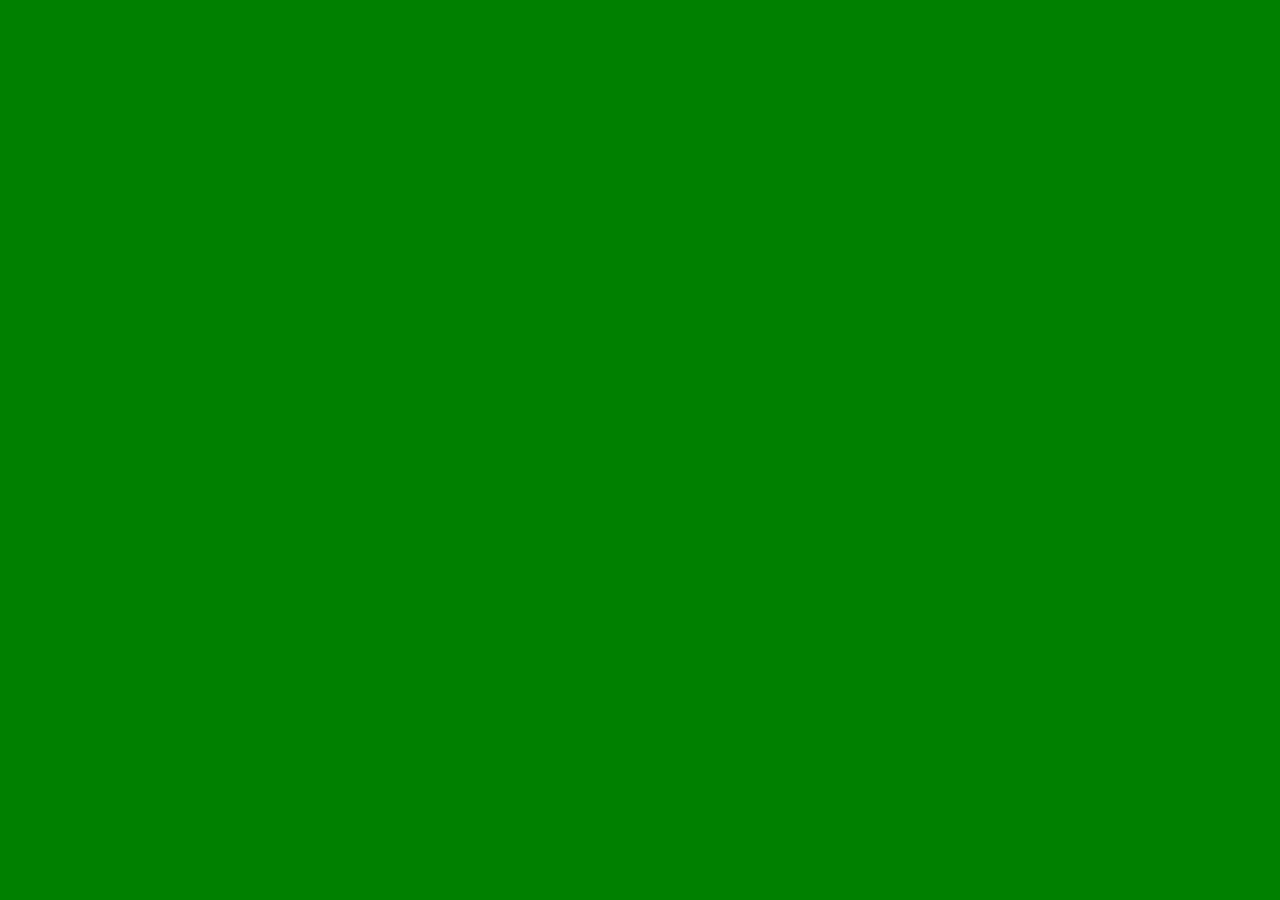
==== index.html @ 5fe60378 "폴더만들기+html만들기" ====
<!DOCTYPE html>
<html lang="en">
  <head>
    <meta charset="UTF-8">
    <meta name="viewport" content="width=device-width, initial-scale=1.0">
    <meta http-equiv="X-UA-Compatible" content="ie=edge">
    <title>Box Model</title>
  <style>
  body{
    background-color: green;
  }
  @media screen and (min-width:320px) and (max-width:640px){

    body{
      background-color:blue;
        }
    }
  </style>
  </head>
  <body>

</body>
</html>
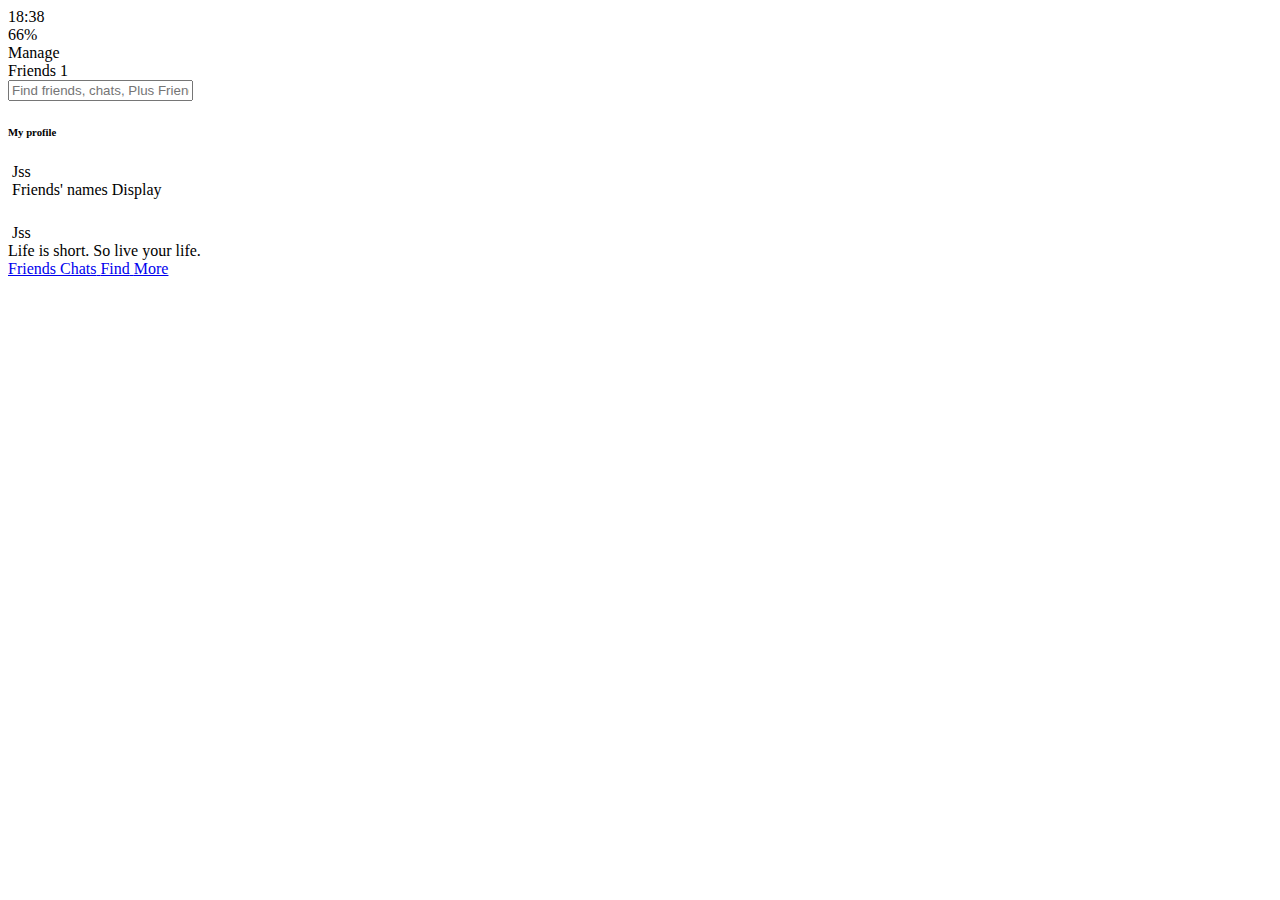
==== commit ef3afa67: "chats is done" ====
--- a/index.html
+++ b/index.html
@@ -1,23 +1,94 @@
 <!DOCTYPE html>
 <html lang="en">
-  <head>
-    <meta charset="UTF-8">
-    <meta name="viewport" content="width=device-width, initial-scale=1.0">
-    <meta http-equiv="X-UA-Compatible" content="ie=edge">
-    <title>Box Model</title>
-  <style>
-  body{
-    background-color: green;
-  }
-  @media screen and (min-width:320px) and (max-width:640px){
-
-    body{
-      background-color:blue;
-        }
-    }
-  </style>
-  </head>
-  <body>
-
+<head>
+  <meta charset="UTF-8">
+  <meta name="viewport" content="width=device-width, initial-scale=1.0">
+  <meta http-equiv="X-UA-Compatible" content="ie=edge">
+  <link rel="stylesheet" href="https://use.fontawesome.com/releases/v5.0.13/css/all.css" integrity="sha384-DNOHZ68U8hZfKXOrtjWvjxusGo9WQnrNx2sqG0tfsghAvtVlRW3tvkXWZh58N9jp" crossorigin="anonymous">
+  <title>Friends</title>
+</head>
+<body>
+  <header>
+    <div class="header__top">
+      <div class="header__cloumn">
+        <i class="fas fa-fighter-jet"></i>
+        <i class="fas fa-wifi"></i>
+      </div>
+      <div class="header__cloumn">
+        <span class="header__time">18:38</span>
+      </div>
+      <div class="header__cloumn">
+        <i class="far fa-moon"></i>
+        <i class="fab fa-bluetooth-b"></i>
+        <span class="header__battery">66% <i class="fas fa-battery-full"></i></span>
+      </div>
+    </div>
+    <div class="header__bottom">
+      <div class="header__cloumn">
+        <span class="header__text">Manage</span>
+      </div>
+      <div class="header__column">
+        <span class="header__text">Friends <span class="header__number">1</span></span>
+      </div>
+      <div class="header__column">
+        <i class="fas fa-cog"></i>
+      </div>
+    </div>
+  </header>
+  <main class="fiends">
+    <div class="search-bar">
+      <i class="fa fa-search"></i>
+      <input type="text" placeholder="Find friends, chats, Plus Friends"
+    </div>
+    <section class="friends__section">
+      <header class="friends__section-header">
+        <h6 class="friends__section-title">My profile</h6>
+      </header>
+      <div class="friends__section-rows">
+        <div class="friends__section-row">
+          <img src="" alt="">
+          <span class="frineds__section-name">Jss</span>
+        </div>
+        <div class="friends__section-row">
+          <img src="" alt="">
+          <span class="frineds__section-name">Friends' names Display</span>
+        </div>
+      </div>
+    </section>
+    <section class="friends__section">
+      <header class="friends__section-header">
+        <h6 class="friends__section-title"></h6>
+      </header>
+      <div class="friends__section-rows">
+        <div class="friends__section-row">
+          <div class="friends__section-column">
+            <img src="" alt="">
+            <span class="frineds__section-name">Jss</span>
+          </div>
+          <span class="friends__section-tagline">
+            Life is short. So live your life.
+          </span>
+        </div>
+      </div>
+    </section>
+  </main>
+  <nav class="tab-bar">
+    <a href="index.html" class="tab-bar__tab tab-bar__tab selected">
+      <i class="fa fa-user"></i>
+      <span class="tab-bar__title">Friends</span>
+    </a>
+    <a href="chats.html" class="tab-bar__tab">
+      <i class="fa fa-comment"></i>
+      <span class="tab-bar__title">Chats</span>
+    </a>
+    <a href="find.html" class="tab-bar__tab">
+      <i class="fa fa-search"></i>
+      <span class="tab-bar__title">Find</span>
+    </a>
+    <a href="more.html" class="tab-bar__tab">
+      <i class="fas fa-ellipsis-h"></i>
+      <span class="tab-bar__title">More</span>
+    </a>
+  </nav>
 </body>
 </html>
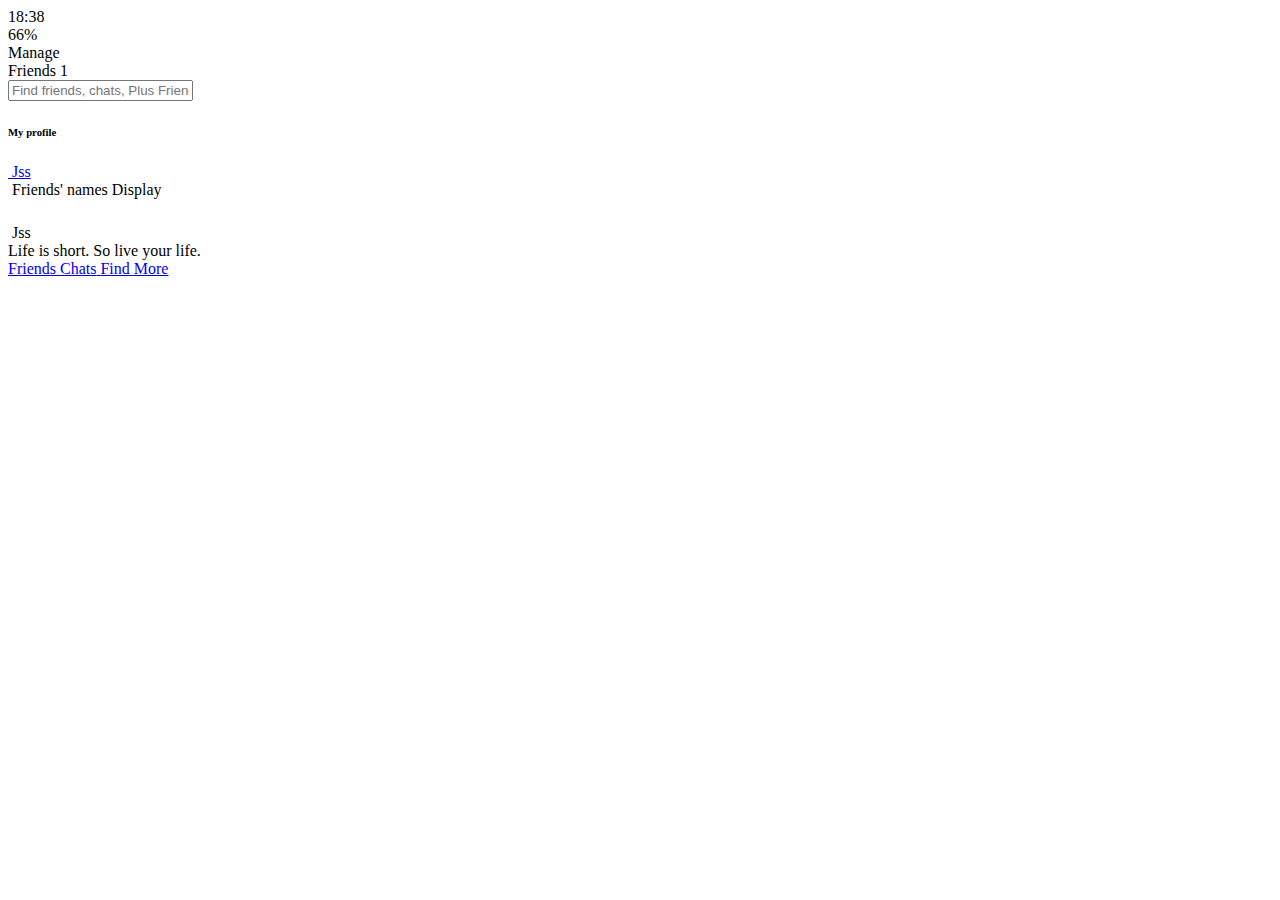
==== commit 698d8e2b: "html done" ====
--- a/index.html
+++ b/index.html
@@ -46,11 +46,13 @@
       </header>
       <div class="friends__section-rows">
         <div class="friends__section-row">
-          <img src="" alt="">
-          <span class="frineds__section-name">Jss</span>
+          <a href="profile.html">
+            <img src="images/avatar.jpg" alt="">
+            <span class="frineds__section-name">Jss</span>
+          </a>
         </div>
         <div class="friends__section-row">
-          <img src="" alt="">
+          <img src="images/avatar.jpg" alt="">
           <span class="frineds__section-name">Friends' names Display</span>
         </div>
       </div>
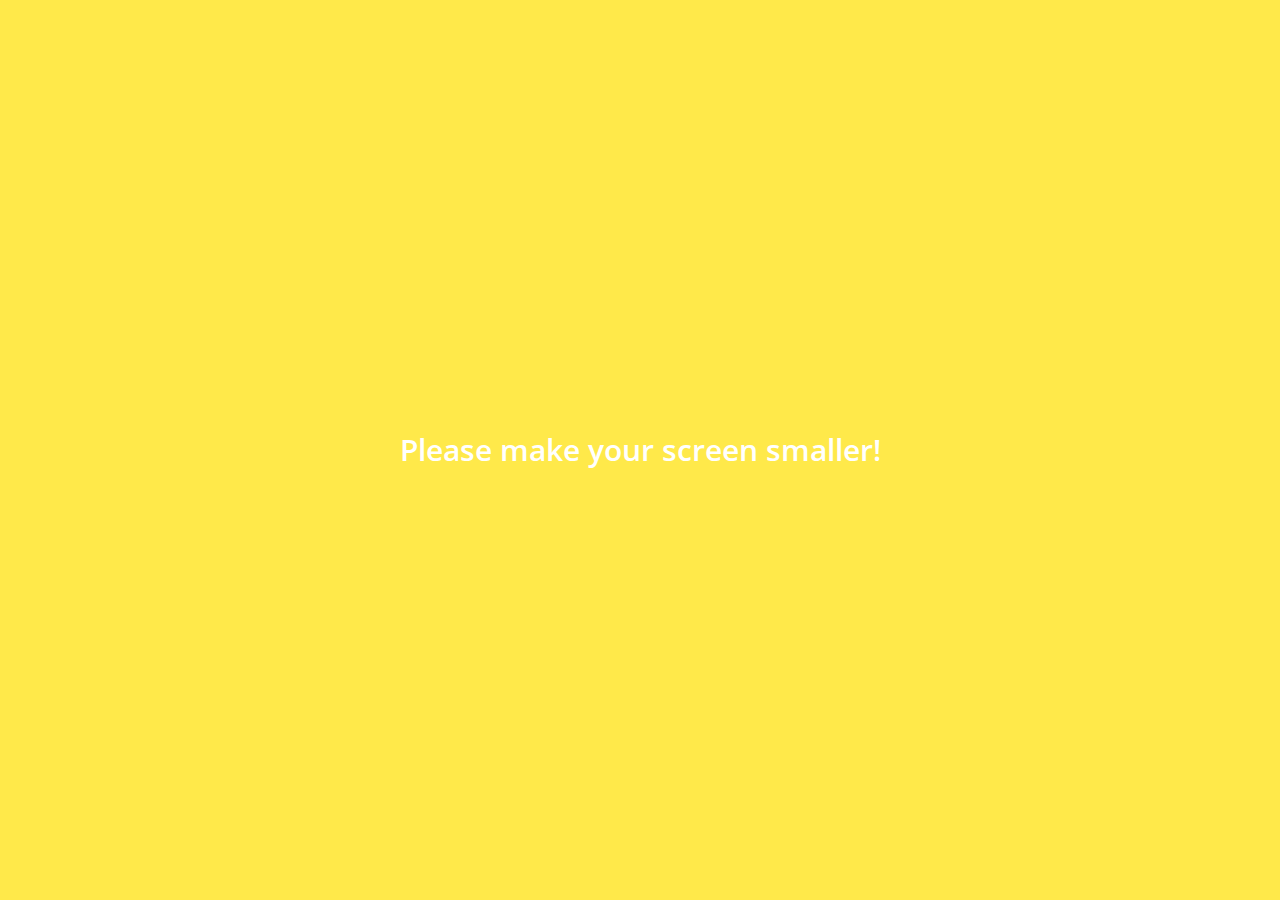
==== commit 563d534d: "the-end" ====
--- a/index.html
+++ b/index.html
@@ -6,25 +6,26 @@
   <meta http-equiv="X-UA-Compatible" content="ie=edge">
   <link rel="stylesheet" href="https://use.fontawesome.com/releases/v5.0.13/css/all.css" integrity="sha384-DNOHZ68U8hZfKXOrtjWvjxusGo9WQnrNx2sqG0tfsghAvtVlRW3tvkXWZh58N9jp" crossorigin="anonymous">
   <title>Friends</title>
+  <link rel="stylesheet" href="css/style.css">
 </head>
 <body>
-  <header>
+  <header class="top-header">
     <div class="header__top">
-      <div class="header__cloumn">
+      <div class="header__column">
         <i class="fas fa-fighter-jet"></i>
         <i class="fas fa-wifi"></i>
       </div>
-      <div class="header__cloumn">
+      <div class="header__column">
         <span class="header__time">18:38</span>
       </div>
-      <div class="header__cloumn">
+      <div class="header__column">
         <i class="far fa-moon"></i>
         <i class="fab fa-bluetooth-b"></i>
         <span class="header__battery">66% <i class="fas fa-battery-full"></i></span>
       </div>
     </div>
     <div class="header__bottom">
-      <div class="header__cloumn">
+      <div class="header__column">
         <span class="header__text">Manage</span>
       </div>
       <div class="header__column">
@@ -38,7 +39,7 @@
   <main class="fiends">
     <div class="search-bar">
       <i class="fa fa-search"></i>
-      <input type="text" placeholder="Find friends, chats, Plus Friends"
+      <input type="text" placeholder="Find friends, chats, Plus Friends">
     </div>
     <section class="friends__section">
       <header class="friends__section-header">
@@ -46,25 +47,25 @@
       </header>
       <div class="friends__section-rows">
         <div class="friends__section-row">
-          <a href="profile.html">
-            <img src="images/avatar.jpg" alt="">
-            <span class="frineds__section-name">Jss</span>
+          <img src="images/avatar.jpg" alt="">
+          <a href="profile.html" class="frineds__section-name">
+            Jss
           </a>
         </div>
         <div class="friends__section-row">
           <img src="images/avatar.jpg" alt="">
-          <span class="frineds__section-name">Friends' names Display</span>
+            <span class="frineds__section-name">Friends' names Display</span>
         </div>
       </div>
     </section>
     <section class="friends__section">
       <header class="friends__section-header">
-        <h6 class="friends__section-title"></h6>
+        <h6 class="friends__section-title">Friends</h6>
       </header>
       <div class="friends__section-rows">
-        <div class="friends__section-row">
+        <div class="friends__section-row with-tagline">
           <div class="friends__section-column">
-            <img src="" alt="">
+            <img src="images/avatar.jpg" alt="">
             <span class="frineds__section-name">Jss</span>
           </div>
           <span class="friends__section-tagline">
@@ -75,7 +76,7 @@
     </section>
   </main>
   <nav class="tab-bar">
-    <a href="index.html" class="tab-bar__tab tab-bar__tab selected">
+    <a href="index.html" class="tab-bar__tab tab-bar__tab--selected">
       <i class="fa fa-user"></i>
       <span class="tab-bar__title">Friends</span>
     </a>
@@ -92,5 +93,8 @@
       <span class="tab-bar__title">More</span>
     </a>
   </nav>
+  <div class="bigScreenText">
+    <span>Please make your screen smaller!</span>
+  </div>
 </body>
 </html>
--- a/css/style.css
+++ b/css/style.css
@@ -0,0 +1,14 @@
+@import url("https://fonts.googleapis.com/css?family=Open+Sans:400,600");
+@import "reset.css";
+@import "globals.css";
+@import "header.css";
+@import "navigation.css";
+@import "search-bar.css";
+@import "friends.css";
+@import "chats.css";
+@import "find.css";
+@import "more.css";
+@import "profile.css";
+@import "chat.css";
+@import "bigScreen.css";
+@import "mobile.css";
